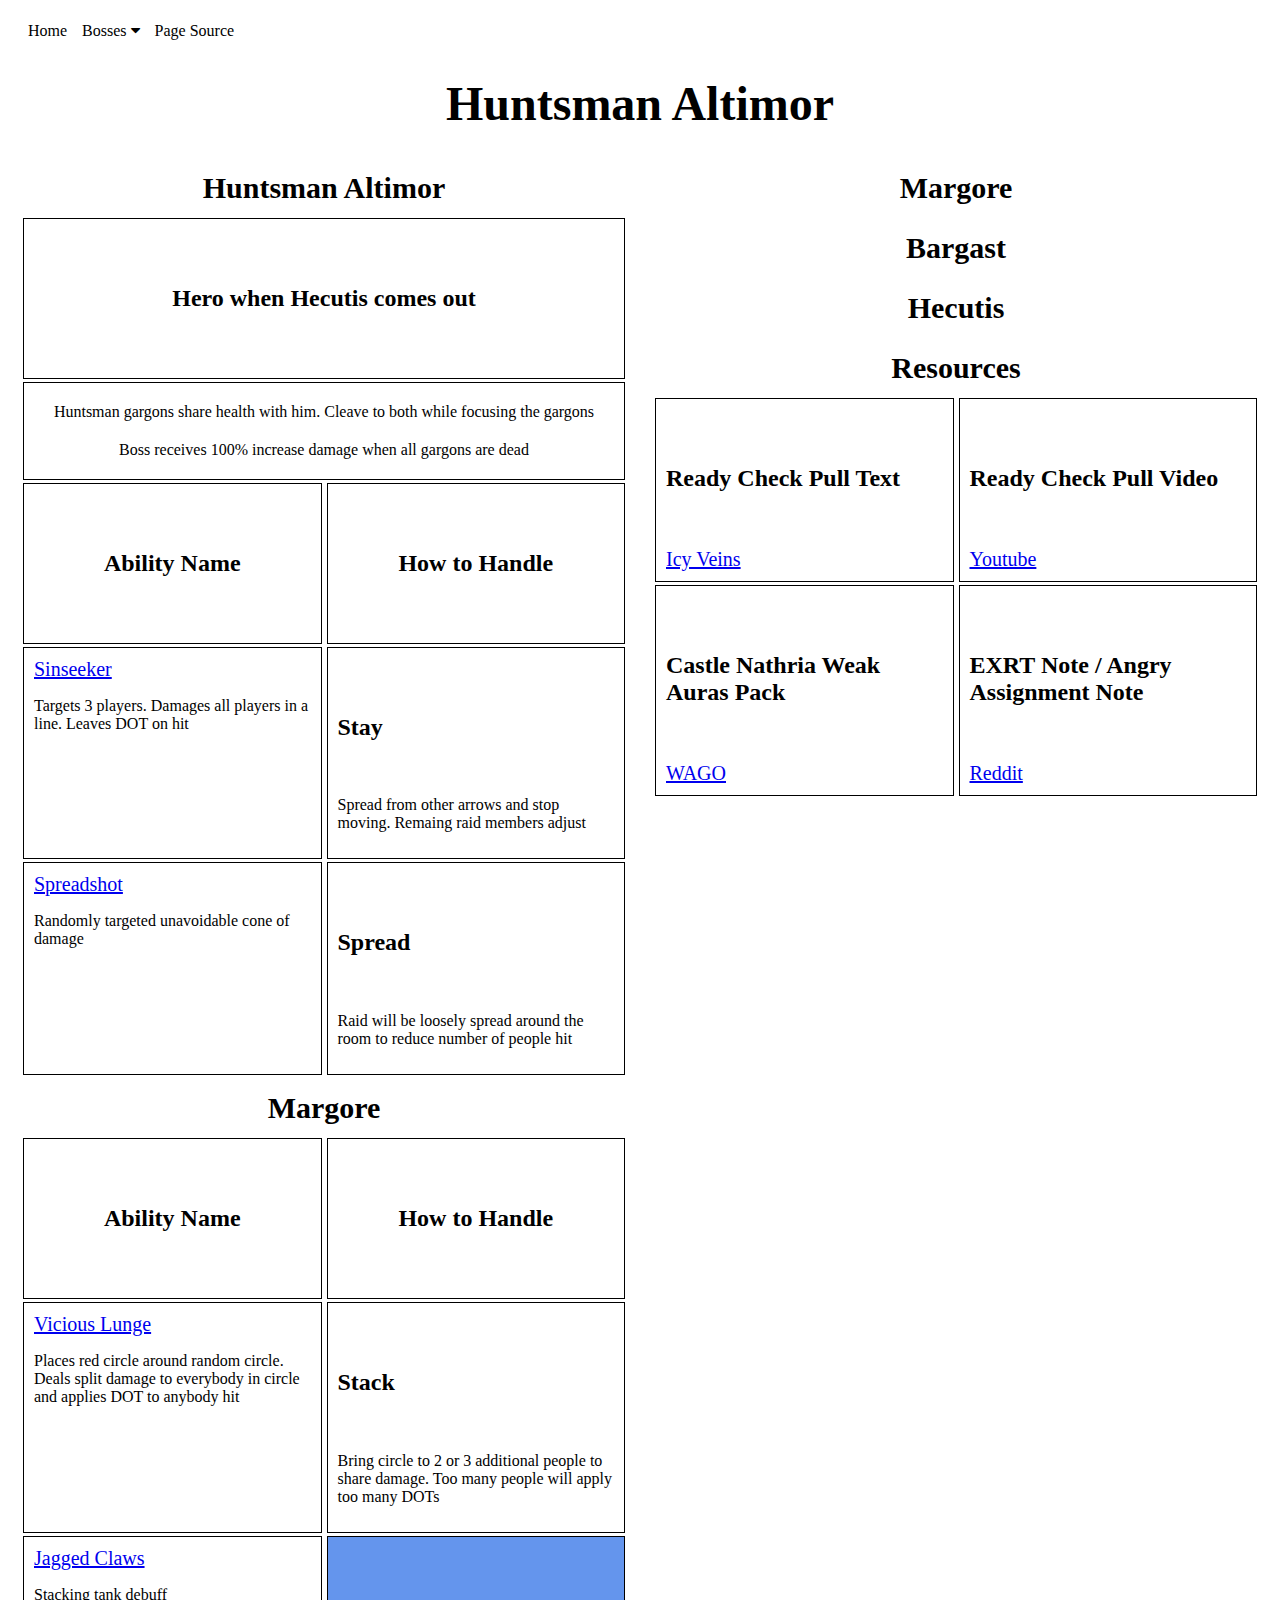
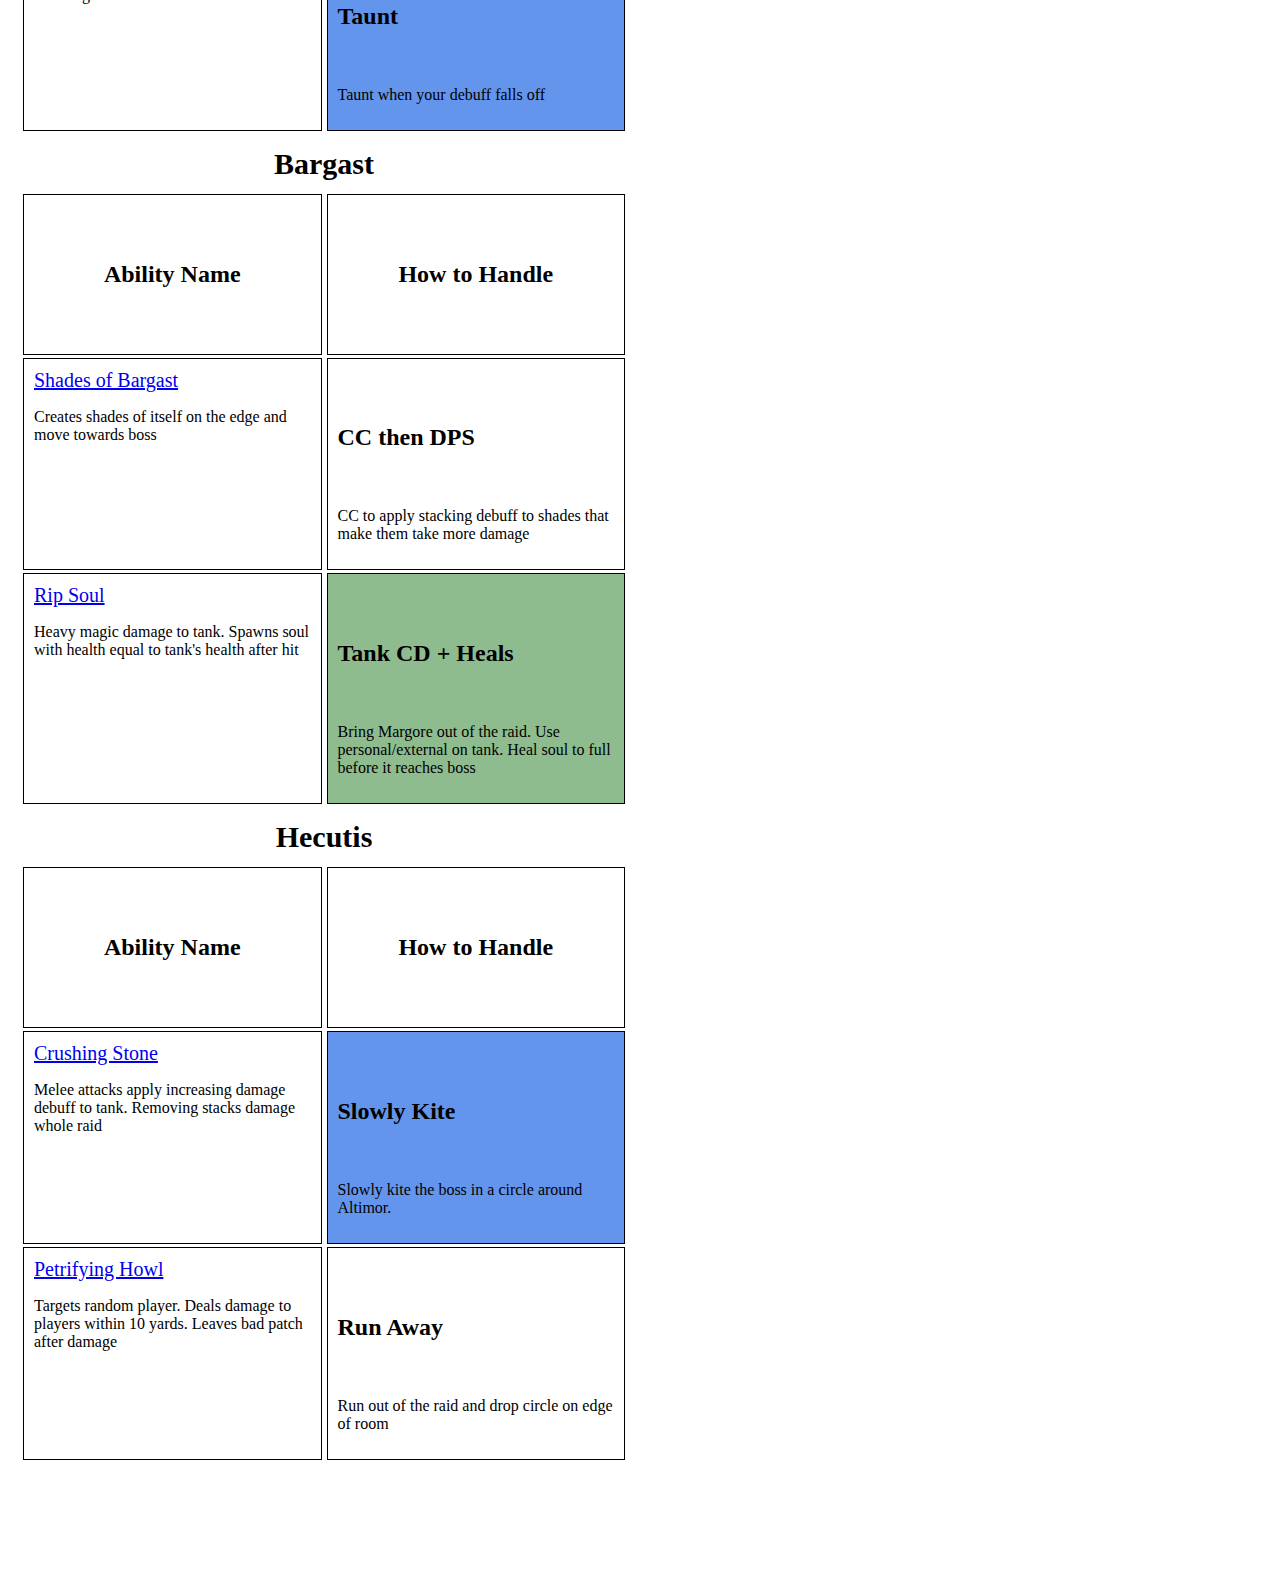
==== altimor.html @ d2434656 "Added Navbar and Sunking" ====
<!doctype html>

<html lang="en">
<head>
    <meta charset="utf-8">

    <title>Huntsman Altimor</title>
    <meta name="description" content="Huntsman Altimor">
    <meta name="author" content="TJ Chapley">

    <link rel="stylesheet" href="reset.css">
    <link rel="stylesheet" href="main.css">
    <link rel="stylesheet" href="https://cdnjs.cloudflare.com/ajax/libs/font-awesome/4.7.0/css/font-awesome.min.css">

    <script>const whTooltips = {colorLinks: true, iconizeLinks: true, renameLinks: true, iconSize: 'small'};</script>
    <script src="https://wow.zamimg.com/widgets/power.js"></script>
</head>

<body>
    <div class="wrapper">
            <navigation>
                <a href="index.html" class="nav-item">Home</a>
                <div class="dropdown nag-item">
                    <p class="drop-button">Bosses
                        <i class="fa fa-caret-down"></i>
                    </p>
                    <div class="dropdown-content">
                        <a href="shriekwing.html">Shriekwing</a>
                        <a href="altimor.html">Huntsman Altimor</a>
                        <a href="sunking.html">Sun King's Salvation</a>
                    </div>
                </div>
                <a href="https://github.com/dragonknightbf/dragonknightbf.github.io" class="nav-item" target="_blank">Page Source</a>
            </navigation>
        <div class="header flex-center"><h1 class='page-title'>Huntsman Altimor</h1></div>
        <div class="left">
            <div class="phase-box">
                <div class="phase-title flex-center">
                    <p>Huntsman Altimor</p>
                </div>
                <div class="phase-abilities">
                    <div class="phase-start">
                        <h6 class="hero flex-center">Hero when Hecutis comes out</h6>
                    </div>
                    <div class="phase-start">
                        <p>Huntsman gargons share health with him. Cleave to both while focusing the gargons</p>
                        <p>Boss receives 100% increase damage when all gargons are dead</p>
                    </div>
                    <div class="flex-center">
                        <h6>Ability Name</h6>
                    </div>
                    <div class="flex-center">
                        <h6>How to Handle</h6>
                    </div>
                    <div>
                        <a href="https://www.wowhead.com/spell=335114/sinseeker">Sinseeker</a>
                        <p>Targets 3 players. Damages all players in a line. Leaves DOT on hit</p>
                    </div>
                    <div>
                        <h6>Stay</h6>
                        <p>Spread from other arrows and stop moving. Remaing raid members adjust</p>
                    </div>
                    <div>
                        <a href="https://www.wowhead.com/spell=334404/spreadshot">Spreadshot</a>
                        <p>Randomly targeted unavoidable cone of damage</p>
                    </div>
                    <div>
                        <h6>Spread</h6>
                        <p>Raid will be loosely spread around the room to reduce number of people hit</p>
                    </div>                   
                </div>
            </div> <!-- End of Huntsman -->
            <div class="phase-box">
                <div class="phase-title flex-center">
                    <p>Margore</p>
                </div>
                <div class="phase-abilities">
                    <div class="flex-center">
                        <h6>Ability Name</h6>
                    </div>
                    <div class="flex-center">
                        <h6>How to Handle</h6>
                    </div>
                    <div>
                        <a href="https://www.wowhead.com/spell=334939/vicious-lunge">Vicious Lunge</a>
                        <p>Places red circle around random circle. Deals split damage to everybody in circle and applies DOT to anybody hit</p>
                    </div>
                    <div>
                        <h6>Stack</h6>
                        <p>Bring circle to 2 or 3 additional people to share damage. Too many people will apply too many DOTs</p>
                    </div>
                    <div>
                        <a href="https://www.wowhead.com/spell=334971/jagged-claws">Jagged Claws</a>
                        <p>Stacking tank debuff</p>
                    </div>
                    <div class="tank">
                        <h6>Taunt</h6>
                        <p>Taunt when your debuff falls off</p>
                    </div>
                </div>
            </div> <!-- End of Margore -->
            <div class="phase-box">
                <div class="phase-title flex-center">
                    <p>Bargast</p>
                </div>
                <div class="phase-abilities">
                    <div class="flex-center">
                        <h6>Ability Name</h6>
                    </div>
                    <div class="flex-center">
                        <h6>How to Handle</h6>
                    </div>
                    <div>
                        <a href="https://www.wowhead.com/spell=334757/shades-of-bargast">Shades of Bargast</a>
                        <p>Creates shades of itself on the edge and move towards boss</p>
                    </div>
                    <div>
                        <h6>CC then DPS</h6>
                        <p>CC to apply stacking debuff to shades that make them take more damage</p>
                    </div>
                    <div>
                        <a href="https://www.wowhead.com/spell=334797/rip-soul">Rip Soul</a>
                        <p>Heavy magic damage to tank. Spawns soul with health equal to tank's health after hit</p>
                    </div>
                    <div class="heal">
                        <h6>Tank CD + Heals</h6>
                        <p>Bring Margore out of the raid. Use personal/external on tank. Heal soul to full before it reaches boss</p>
                    </div>
                </div>
            </div> <!-- End of Bargast -->
            <div class="phase-box">
                    <div class="phase-title flex-center">
                        <p>Hecutis</p>
                    </div>
                    <div class="phase-abilities">
                        <div class="flex-center">
                            <h6>Ability Name</h6>
                        </div>
                        <div class="flex-center">
                            <h6>How to Handle</h6>
                        </div>
                        <div>
                            <a href="https://www.wowhead.com/spell=334860/crushing-stone">Crushing Stone</a>
                            <p>Melee attacks apply increasing damage debuff to tank. Removing stacks damage whole raid</p>
                        </div>
                        <div class="tank">
                            <h6>Slowly Kite</h6>
                            <p>Slowly kite the boss in a circle around Altimor.</p>
                        </div>
                        <div>
                            <a href="https://www.wowhead.com/spell=334852/petrifying-howl">Petrifying Howl</a>
                            <p>Targets random player. Deals damage to players within 10 yards. Leaves bad patch after damage</p>
                        </div>
                        <div>
                            <h6>Run Away</h6>
                            <p>Run out of the raid and drop circle on edge of room</p>
                        </div>
                    </div>
                </div> <!-- End of Hecutis -->
        </div>
        <div class="right">
            <div>
                <div class="phase-box">
                    <div class="phase-title flex-center">
                        <p>Margore</p>
                    </div>
                    <div class="phase-abilities">
                            <img class="map" src="images/margore.png" alt="">
                    </div>
                </div>
                <div class="phase-box">
                    <div class="phase-title flex-center">
                        <p>Bargast</p>
                    </div>
                    <div class="phase-abilities">
                            <img class="map" src="images/bargast.png" alt="">
                    </div>
                </div>
                <div class="phase-box">
                        <div class="phase-title flex-center">
                            <p>Hecutis</p>
                        </div>
                        <div class="phase-abilities">
                                <img class="map" src="images/hecutis.png" alt="">
                        </div>
                    </div>
                <div class="phase-box">
                    <div class="phase-title flex-center">
                        <p>Resources</p>
                    </div>
                    <div class="phase-abilities">
                        <div>
                            <h6>Ready Check Pull Text</h6>
                            <a href="https://www.icy-veins.com/wow/huntsman-altimor-strategy-guide-for-castle-nathria">Icy Veins</a>
                        </div>
                        <div>
                            <h6>Ready Check Pull Video</h6>
                            <a href="https://www.youtube.com/watch?v=xNmnfsVgaSY">Youtube</a>
                        </div>
                        <div>
                            <h6>Castle Nathria Weak Auras Pack</h6>
                            <a href="https://wago.io/slraid1">WAGO</a>
                        </div>
                        <div>
                            <h6>EXRT Note / Angry Assignment Note</h6>
                            <a href="https://www.reddit.com/r/CompetitiveWoW/comments/k5latn/bjanks_angryassignments_ert_notes_for_each_boss/">Reddit</a>
                        </div>
                    </div>
                </div>
            </div>
        </div>
        <div class="footer"></div>
    </div>
    <script src="js/scripts.js"></script>
</body>
</html>
---- main.css ----
.page-title {
    font-weight: bolder;
    font-size: 48px;
    text-align: center;
}

#boss-list {
    margin-top: 25px;
    display: flex;
    flex-direction: column;
    justify-content: center;
    align-items: center;
    list-style-type: none;
}

#boss-list > li {
    font-size: 20px;
    padding-bottom: 10px;
}

.wrapper {
    height: auto;
    display: grid;
    grid-template-columns: 1fr 1fr;
    grid-template-rows: 45px 100px auto 100px;
    grid-template-areas: 
        "nav nav"
        "header header"
        "left right"
        "footer footer";
}

navigation {
    grid-area: nav;
    display: flex;
    justify-content: left;
    align-items: center;
    padding: 5px;
}

navigation a {
    text-decoration: none;
    color: black;
}

navigation a:hover {
    text-decoration: underline;
}

.nav-item {
    margin: 15px;
}

.dropdown-content {
    display: none;
    position: absolute;
    background-color: #f9f9f9;
    min-width: 160px;
    box-shadow: 0px 8px 16px 0px rgba(0,0,0,0.2);
    z-index: 1;
}

.dropdown-content a {
    float: none;
    color: black;
    padding: 12px 16px;
    text-decoration: none;
    display: block;
    text-align: left;
}

.dropdown-content a:hover {
    background-color: lightgrey;
}

.dropdown:hover {
    text-decoration: underline;
}

.dropdown:hover .dropdown-content {
    display: block;
}

.header {
    height: 100%;
    grid-area: header;
}

.left {
    height: 100%;
    grid-area: left;
    padding: 10px;
}

.right {
    height: 100%;
    grid-area: right;
    padding: 10px;
}

.footer {
    height: 100%;
    grid-area: footer;
}

.abilities {
    display: grid;
    grid-template-columns: 1fr 1fr;
    grid-template-areas: "ability action";
}

.hero {
    font-size: 48px;
    font-weight: bold;
}

.phase-box {
    display: grid;
    grid-template-columns: 1fr 1fr;
    grid-template-rows: 50px 1fr;
    grid-template-areas: 
        "title title"
        "abilities abilities";
}

.phase-title {
    padding: 10px 5px;
    grid-area: title;
}

.phase-title > p {
    font-size: 30px;
    font-weight: bold;
}

.phase-abilities {
    display: grid;
    grid-template-columns: 1fr 1fr;
    grid-template-rows: repeat(auto-fit);
    grid-auto-flow: row;
    padding: 5px;
    grid-area: abilities;
    grid-column-gap: 5px;
}

.phase-abilities > .phase-start {
    grid-column: 1 / 3;
    display: flex;
    flex-direction: column;
    justify-content: center;
    align-items: center;
}

.phase-start > p {
    font-size: 16px;
    margin: 10px
}

.phase-abilities > div {
    border: 1px solid black;
    margin-bottom: 3px;
    padding: 10px;
}

.phase-abilities h6 {
    font-size: 24px;
}

.phase-abilities a {
    font-size: 20px;
    margin-bottom: 5px;
}

.heroic-only::after {
    color: red;
    font-size: 16px;
    content: " - Heroic Only"
}

.flex-center {
    display: flex;
    justify-content: center;
    align-items: center;
}

.tank {
    background-color: cornflowerblue;
}

.heal {
    background-color: darkseagreen;
}

.dps {

}

.map {
    grid-column: 1 / 3;
}

.hero {
    font-size: 48px;
    font-weight: bold;
}
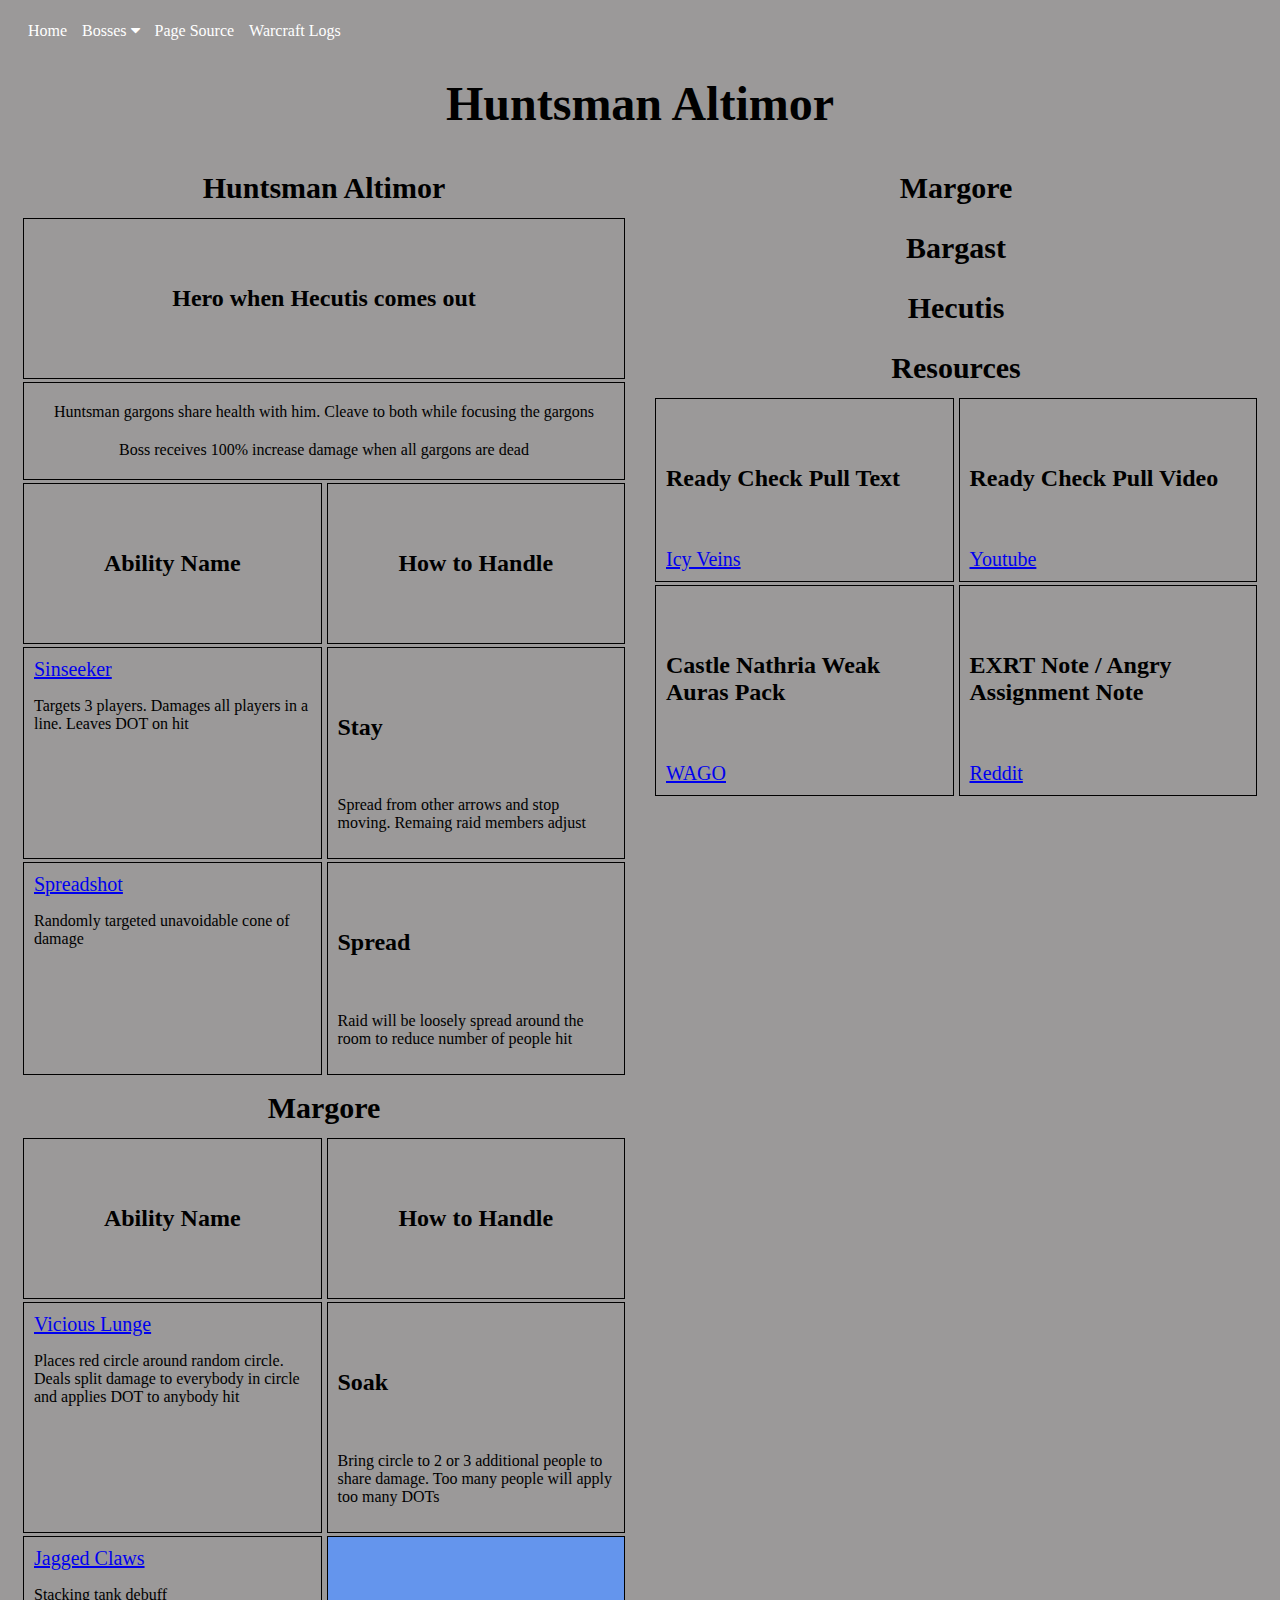
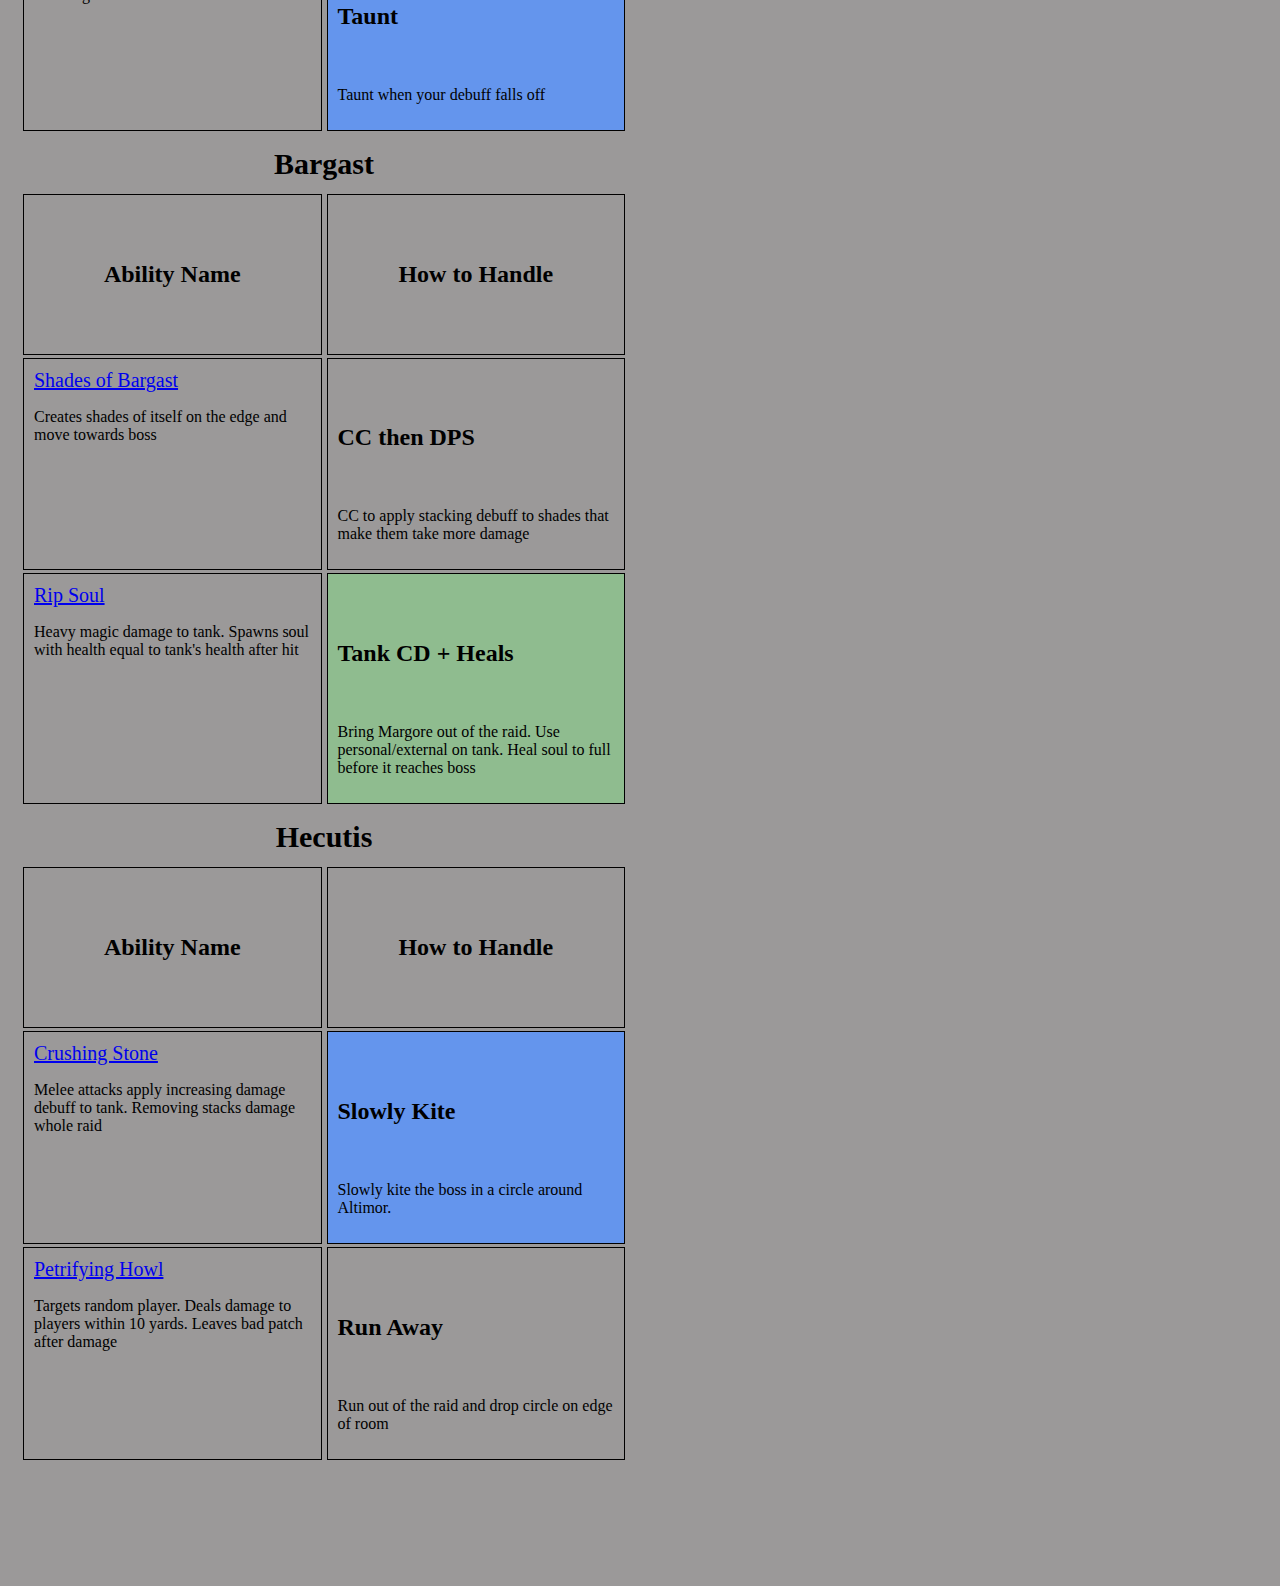
==== commit 9058e485: "Added sludgefist. Added nav to index" ====
--- a/altimor.html
+++ b/altimor.html
@@ -28,9 +28,17 @@
                         <a href="shriekwing.html">Shriekwing</a>
                         <a href="altimor.html">Huntsman Altimor</a>
                         <a href="sunking.html">Sun King's Salvation</a>
+                        <a href="xymox.html">Artificer Xy'Mox</a>
+                        <a href="council.html">Council of Blood</a>
+                        <a href="destroyer.html">Hungering Destroyer</a>
+                        <a href="inerva.html">Lady Inerva Darkvein</a>
+                        <a href="sludgefist.html">Sludgefist</a>
+                        <a href="generals.html">Stone Legion Generals</a>
+                        <a href="denathrius.html">Sire Denathrius</a>
                     </div>
                 </div>
                 <a href="https://github.com/dragonknightbf/dragonknightbf.github.io" class="nav-item" target="_blank">Page Source</a>
+                <a href="https://www.warcraftlogs.com/guild/id/22475">Warcraft Logs</a>
             </navigation>
         <div class="header flex-center"><h1 class='page-title'>Huntsman Altimor</h1></div>
         <div class="left">
@@ -86,7 +94,7 @@
                         <p>Places red circle around random circle. Deals split damage to everybody in circle and applies DOT to anybody hit</p>
                     </div>
                     <div>
-                        <h6>Stack</h6>
+                        <h6>Soak</h6>
                         <p>Bring circle to 2 or 3 additional people to share damage. Too many people will apply too many DOTs</p>
                     </div>
                     <div>
--- a/main.css
+++ b/main.css
@@ -1,10 +1,14 @@
+body {
+    background-color: rgb(155, 153, 153);
+    color: black;
+}
 .page-title {
     font-weight: bolder;
     font-size: 48px;
     text-align: center;
 }
 
-#boss-list {
+.boss-list {
     margin-top: 25px;
     display: flex;
     flex-direction: column;
@@ -13,7 +17,7 @@
     list-style-type: none;
 }
 
-#boss-list > li {
+.boss-list > li {
     font-size: 20px;
     padding-bottom: 10px;
 }
@@ -40,7 +44,7 @@
 
 navigation a {
     text-decoration: none;
-    color: black;
+    color: white;
 }
 
 navigation a:hover {
@@ -49,6 +53,10 @@
 
 .nav-item {
     margin: 15px;
+}
+
+.drop-button {
+    color: white;
 }
 
 .dropdown-content {
@@ -69,10 +77,6 @@
     text-align: left;
 }
 
-.dropdown-content a:hover {
-    background-color: lightgrey;
-}
-
 .dropdown:hover {
     text-decoration: underline;
 }
@@ -164,6 +168,7 @@
 
 .phase-abilities h6 {
     font-size: 24px;
+    font-weight: bold;
 }
 
 .phase-abilities a {
@@ -172,9 +177,10 @@
 }
 
 .heroic-only::after {
-    color: red;
+    color: darkred;
     font-size: 16px;
-    content: " - Heroic Only"
+    content: " - Heroic Only";
+    font-weight: bold;
 }
 
 .flex-center {
@@ -187,6 +193,11 @@
     background-color: cornflowerblue;
 }
 
+.tank h6 {
+    /* font-weight: bold; */
+    /* color: cornflowerblue; */
+}
+
 .heal {
     background-color: darkseagreen;
 }
